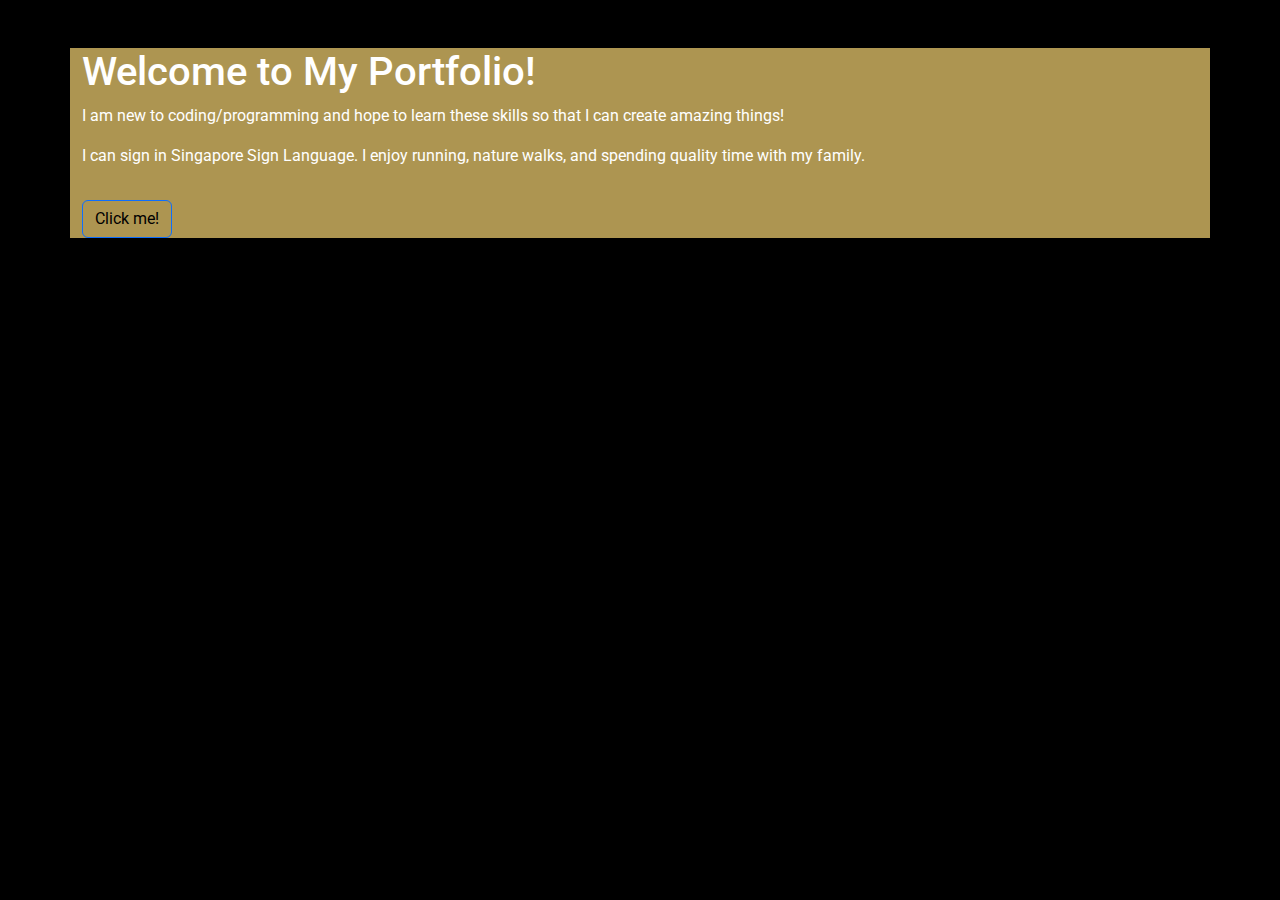
==== index.html @ 325f9cbe "initial layout" ====
<!DOCTYPE html>
<html lang="en">
<head>
    <meta charset="UTF-8">
    <meta name="viewport" content="width=device-width, initial-scale=1.0">
    <title>Home</title>
    <link rel="stylesheet" href="https://cdnjs.cloudflare.com/ajax/libs/bootstrap/5.3.0/css/bootstrap.min.css">
    <link rel="stylesheet" href="styles.css">
    <style>
        @import url('https://fonts.googleapis.com/css2?family=Roboto:wght@400;700&display=swap');
        * { font-family: 'Roboto', sans-serif; }
      </style>
</head>
<body>

    <!-- Off-canvas sidebar -->
    <div class="offcanvas offcanvas-start" tabindex="-1" id="sidebar">
        <div class="offcanvas-header">
            <img src="noreenlogo.png" alt="Noreen Logo" width="200">
            <button type="button" class="btn-close text-reset" data-bs-dismiss="offcanvas" aria-label="Close"></button>
        </div>
        <div class="offcanvas-body">
            <ul class="list-unstyled">
                <li><a href="index.html">Home</a></li>
                <li><a href="hobbies.html">Hobbies/Interests</a></li>
                <li><a href="contact.html">Contact</a></li>
            </ul>
        </div>
    </div>

    <!-- Page content -->
    <div class="container mt-5">
        <h1>Welcome to My Portfolio!</h1>
        <p>I am new to coding/programming and hope to learn these skills so that I can create amazing things!</p>
        <p>I can sign in Singapore Sign Language. I enjoy running, nature walks, and spending quality time with my family.</p>
        <button class="btn btn-primary mt-3" type="button" data-bs-toggle="offcanvas" data-bs-target="#sidebar" aria-controls="sidebar">
            Click me!
        </button>
    </div>

    <!-- Bootstrap JS bundle -->
    <script src="https://cdnjs.cloudflare.com/ajax/libs/bootstrap/5.3.0/js/bootstrap.bundle.min.js"></script>

</body>
</html>
---- styles.css ----
/* Set the body background color to black and text color to white */
body {
    background-color: #000;
    color: #fff;
}

/* Change the off-canvas background to gold and text color to black */
.offcanvas-body {
    background-color: #ad9551;
    color: #000;
}

/* Change the form input background to black and set the text color to gold */
input[type="text"], input[type="email"], textarea {
    background-color: #000;
    color: #ad9551;
}

/* Change the submit button background to gold and set text color to black */
.btn-submit {
    background-color: #ad9551;
    color: #000;
}

/* Set the active sidebar link color to gold */
.offcanvas-body ul li a:active {
    color: #ad9551;
}

/* Set the hover effect of the sidebar links to gold */
.offcanvas-body ul li a:hover {
    color: #ad9551;
}

/* Update the page content background to gold */
.container {
    background-color: #ad9551;
}

/* Change the primary button background to gold and text color to black */
.btn-primary {
    background-color: #ad9551;
    color: #000;
}

/* Remove the default blue outline when hovering over buttons */
.btn:hover, .btn:focus {
    outline: none;
}

/* Change hyperlink color to bronze and remove underline */
a {
    color: #ad9551;
    text-decoration: none;
}

/* Change hyperlink color to black on hover */
a:hover {
    color: #000;
}

/* Set the sidebar link color to black */
.offcanvas-body ul li a {
    color: white;
}

/* Change the sidebar link color to gold on hover */
.offcanvas-body ul li a:hover {
    color: black;
}
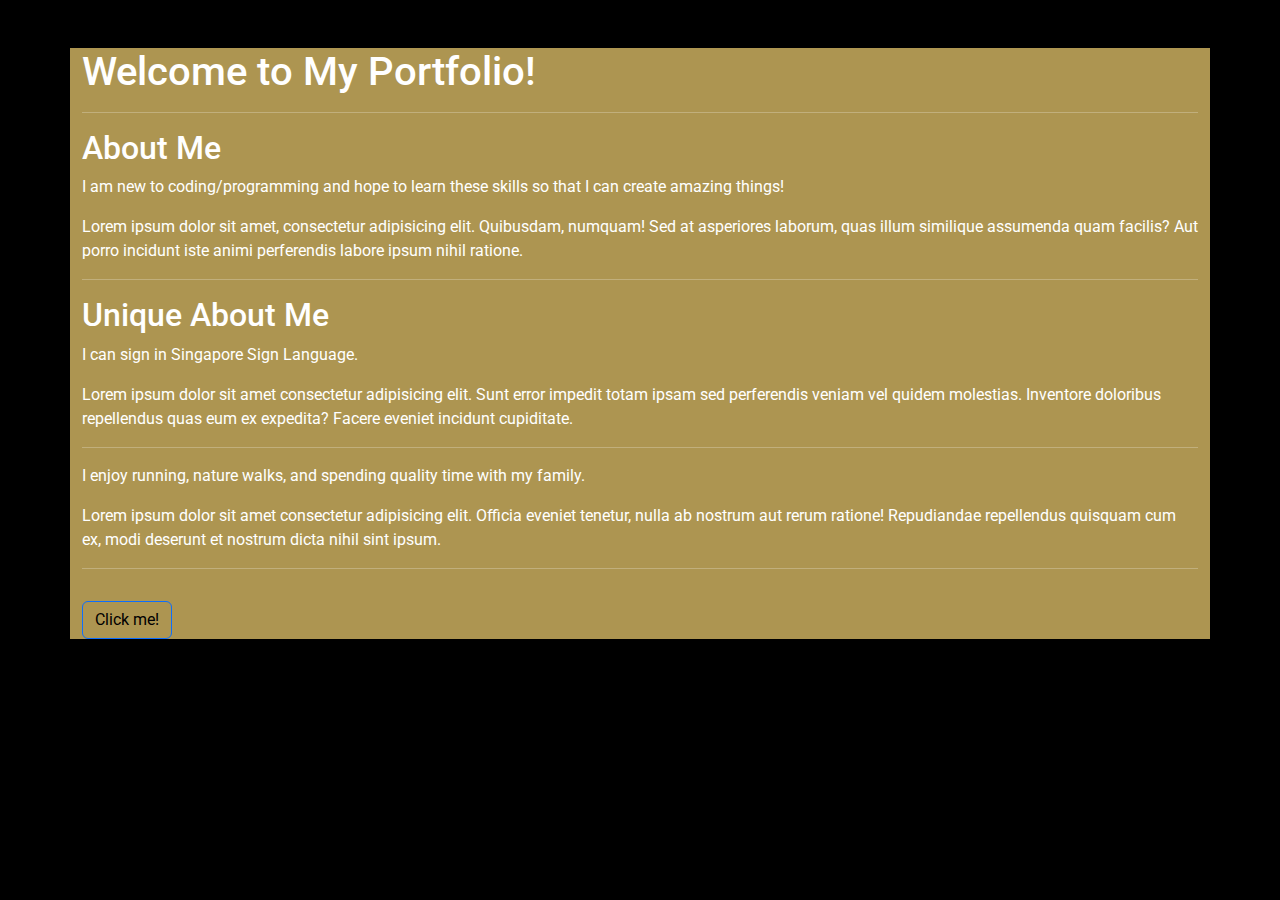
==== commit c8fe876a: "Updated carousel and page layouts" ====
--- a/index.html
+++ b/index.html
@@ -31,8 +31,18 @@
     <!-- Page content -->
     <div class="container mt-5">
         <h1>Welcome to My Portfolio!</h1>
+        <hr>
+        <h2>About Me</h2>
         <p>I am new to coding/programming and hope to learn these skills so that I can create amazing things!</p>
-        <p>I can sign in Singapore Sign Language. I enjoy running, nature walks, and spending quality time with my family.</p>
+        <p>Lorem ipsum dolor sit amet, consectetur adipisicing elit. Quibusdam, numquam! Sed at asperiores laborum, quas illum similique assumenda quam facilis? Aut porro incidunt iste animi perferendis labore ipsum nihil ratione.</p>
+        <hr>
+        <h2>Unique About Me</h2>
+        <p>I can sign in Singapore Sign Language.</p>
+        <p>Lorem ipsum dolor sit amet consectetur adipisicing elit. Sunt error impedit totam ipsam sed perferendis veniam vel quidem molestias. Inventore doloribus repellendus quas eum ex expedita? Facere eveniet incidunt cupiditate.</p>
+        <hr>
+        <p>I enjoy running, nature walks, and spending quality time with my family.</p>
+        <p>Lorem ipsum dolor sit amet consectetur adipisicing elit. Officia eveniet tenetur, nulla ab nostrum aut rerum ratione! Repudiandae repellendus quisquam cum ex, modi deserunt et nostrum dicta nihil sint ipsum.</p>
+        <hr>
         <button class="btn btn-primary mt-3" type="button" data-bs-toggle="offcanvas" data-bs-target="#sidebar" aria-controls="sidebar">
             Click me!
         </button>
